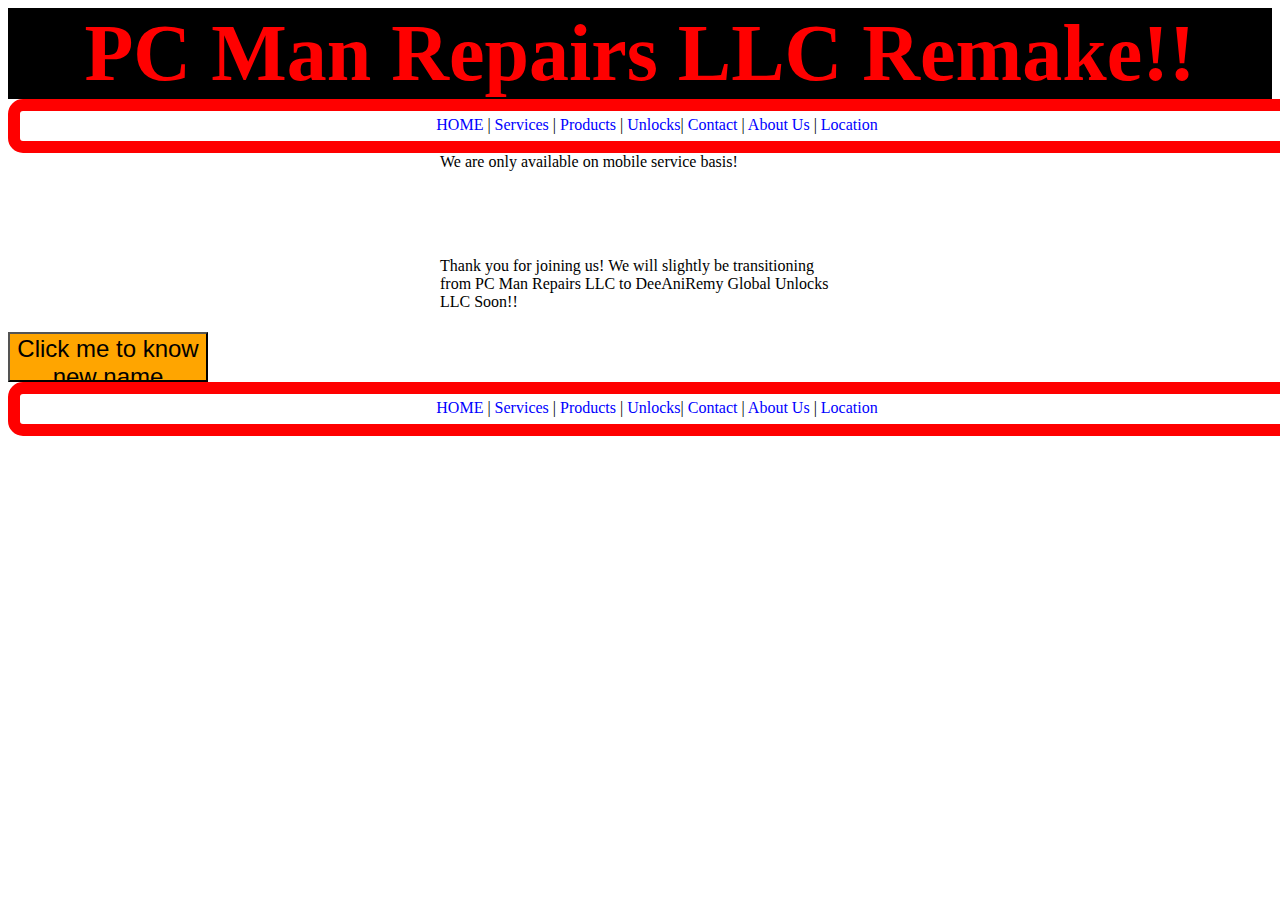
==== about.html @ ca7417ab "fixed product and unlock link" ====
<!DOCTYPE html>

<html>
	<head>
		<title>PC Man Repairs Remake
		</title>
		<link rel="stylesheet" href="css/styles.css" >
		<meta name="viewport" content="width=device-width, initial-scale=1.0">
		
		<script>
			function changeTitle() {
			var title = document.querySelector('#new_name');
			title.innerHTML = "<br>DeeAniRemy DAR Global Unlocks LLC!";
			}
		</script>
	</head>
	<body>
		<h1 id="new_name"> PC Man Repairs LLC Remake!! </h1>
			<div class="nav_bar"> 
				<a href="index.html">HOME </a >|
				<a href="services.html">Services </a >|
							<a href="product.html">Products </a >|
				<a href="unlock.html">Unlocks</a >|
				<a href="contact.html">Contact </a>|
				<a href="about.html">About Us </a>|
				<a href="location.html">Location</a>
			</div>
			<br>
			<div class="aboutMain">
					<p>We are only available on mobile service basis!</p><br>
					<br><br>
				<p >	Thank you for joining us! We will slightly 
					be transitioning from PC Man Repairs LLC to 
					DeeAniRemy Global Unlocks LLC Soon!!		</p>			<!--<img src="pics\2.jpg" alt="Cat" height="290" width="150" />
					<img src="pics\1.jpg" alt="Cat" height="290" width="150" />
					<img src="pics\3.jpg" alt="Cat" height="290" width="150" />
					<img src="cat.jpg" alt="Cat" height="50" width="30" />
					<img src="cat.jpg" alt="Cat" height="50" width="30" />*/ -->
					
					
			</div>
			
			<button onclick="changeTitle();"> Click me to know new name </button>
			<div id="footer">
			
			 
				<a href="index.html">HOME </a >|
				<a href="services.html">Services </a >|
							<a href="product.html">Products </a >|
				<a href="unlock.html">Unlocks</a >|
				<a href="contact.html">Contact </a>|
				<a href="about.html">About Us </a>|
				<a href="location.html">Location</a>
			
			</div>
		
	</body>


</html>
---- css/styles.css ----
body {
	background-color: white;
	color:black;
	
}

h1{
				color: red;
				text-align: center;
				font-size: 80px;
				background-color:black;
				margin:0;
			}
a{
				text-align: center;
				color: blue;
				text-decoration:none;
			} 
a:hover {
				background-color:Red;
				height:20px;
			}
a[href="pcmanremake.html"] {
			color:red;
}
			
.nav_bar{
				margin: auto;
				text-align:center;
				height:20px;
				float:left;
				width:100%;
				background-color:white;
				border:12px solid red; 
				border-radius: 15px;
			}
#footer {
				
			margin: auto;
				text-align:center;
				height:20px;
				float:left;
				width:100%;
				background-color:white;
				border:12px solid red; 
				border-radius: 15px;
}
			
img {
	box-shadow: 10px 10px 15px grey;
}
div {
		background-color: white;
		width: 400px; 
			
		padding: 5px; 
		margin:auto;
		
	
	
		float: inherit;
		
		}
		
		.footer{
			
			width:100%;
			height:40px;
			background-color: orange;
			text-align:center;
		}
 .hello_world{
	 text-align:center;
	 color:purple;
	 font-family:'caveat';
	 font-size:40px;
}
		table {
			
			border: 1px solid black;
			border-collapse; collapse;
		}
		td, th {
			
			border: 1px solid black;
			padding: 5px;
		}
		#foo {
			color:purple;
		}
		.baz {
			color: green;
		}
		.carusel {
			background-color:black;
			color:red;
			text-align:center;
		}
		button{
			width:200px;
			height:50px;
			font-size:24px;
			background-color: orange;
			
			float:left;
			clear:left;
			
		}
		button:hover {
			background-color: red;
		}
		#container {
			
			display: flex;
			flex-wrap: wrap;
			
		}
		#container > div {
			background-color: springgreen;
			font-size: 20px;
			margin: 20px;
			padding: 20px;
			width:200px;
		}
		#grid{
			background-color:green;
			display:grid;
			padding:20px;
			grid-column-gap: 20px;
			grid-row-gap:10px;
			grid-template-columns: 200px 200px auto;
		}
		
		.grid-item {
			
			background-color:white;
			font-size: 20px;
			padding:20px;
			text-align:center;
		}

#servMain, #servMain2 {
       width:200px;
       background-color: white;
       height:600px;
	   color:white;
	   border: 2px solid white;
	   float:left;
}
h2{
       text-decoration:none;
       Color:orange;
}
#aboutMain {
	background-color:green;
	height:400px;
	float:none;
}

.locMain{
	
	height:400px;
	background-color:purple;
	width:100%;
	margin-left:auto;
	margin-right:auto;
}
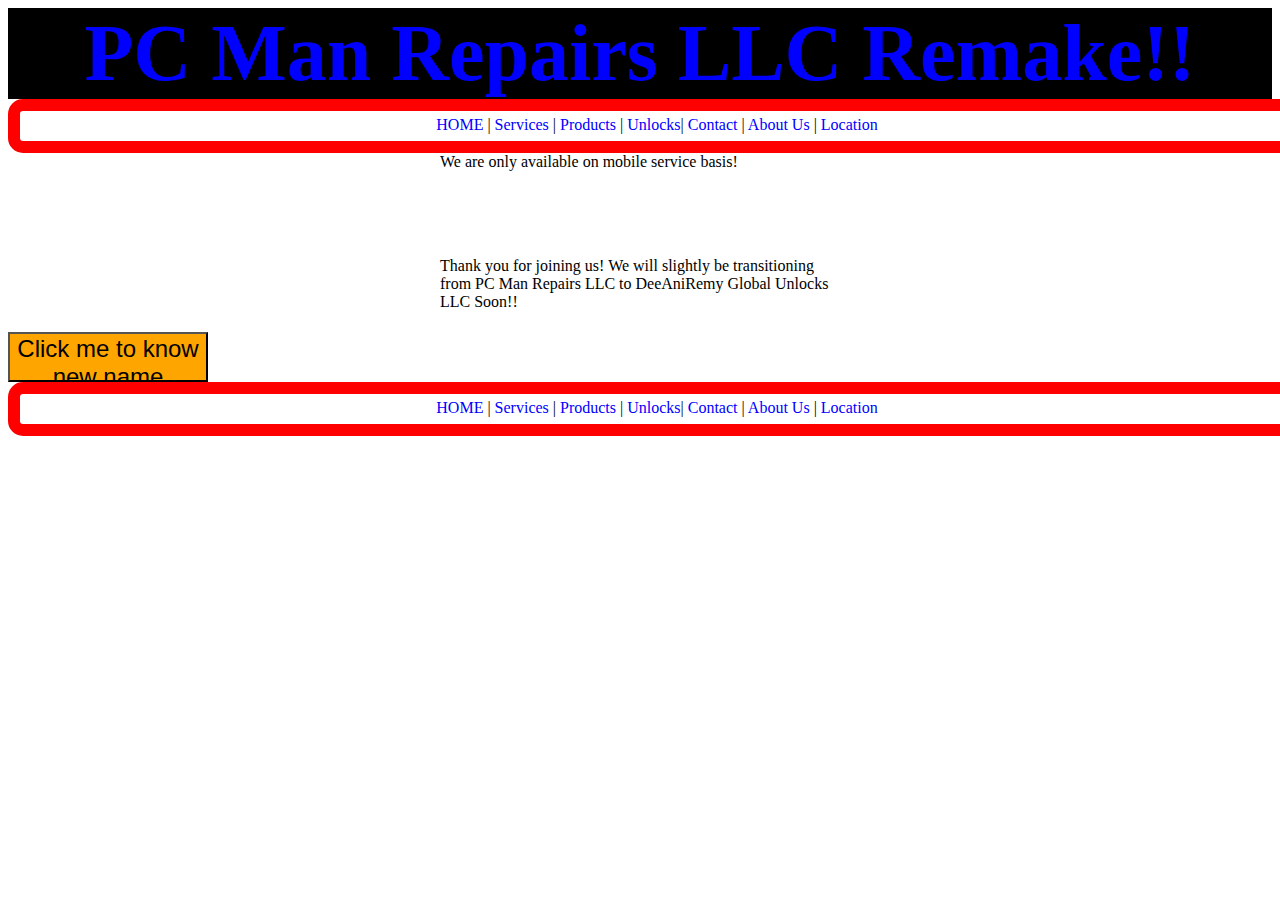
==== commit e9aecea2: "added link to title" ====
--- a/about.html
+++ b/about.html
@@ -10,12 +10,12 @@
 		<script>
 			function changeTitle() {
 			var title = document.querySelector('#new_name');
-			title.innerHTML = "<br>DeeAniRemy DAR Global Unlocks LLC!";
+			title.innerHTML = "DeeAniRemy 'DAR' Global Unlocks LLC!";
 			}
 		</script>
 	</head>
 	<body>
-		<h1 id="new_name"> PC Man Repairs LLC Remake!! </h1>
+		<h1 id="new_name"><a href="index.html" > PC Man Repairs LLC Remake!! </a></h1>
 			<div class="nav_bar"> 
 				<a href="index.html">HOME </a >|
 				<a href="services.html">Services </a >|
--- a/css/styles.css
+++ b/css/styles.css
@@ -164,4 +164,74 @@
 	width:100%;
 	margin-left:auto;
 	margin-right:auto;
+}
+
+h1{
+  text-align: center;
+}
+.form-style {
+  margin:10px auto;
+  width: 400px;
+  padding: 20px 12px 10px 20px;
+  font: 14px "Lucida Sans Unicode", "Lucida Grande", sans-serif;
+}
+.form-style td {
+  padding: 0;
+  display: block;
+  list-style: none;
+  margin: 10px 0 0 0;
+}
+.form-style label{
+  margin:0 0 3px 0;
+  padding:0px;
+  display:block;
+  font-weight: bold;
+}
+.form-style .required{
+  color:red;
+}
+.form-style input[type=submit], .form-style input[type=reset]{
+  background: #4eb5f1;
+  padding: 8px 15px 8px 15px;
+  border: none;
+  color: #fff;
+}
+.form-style input[type=submit]:hover, .form-style input[type=reset]:hover{
+  background: #4eb5f1;
+  box-shadow:none;
+  -moz-box-shadow:none;
+  -webkit-box-shadow:none;
+}
+.form-style .field-textarea{
+  height: 100px;
+}
+.form-style input[type=text], 
+.form-style input[type=email],
+textarea{
+  box-sizing: border-box;
+  -webkit-box-sizing: border-box;
+  -moz-box-sizing: border-box;
+  border:1px solid #BEBEBE;
+  padding: 7px;
+  margin:0px;
+  -webkit-transition: all 0.30s ease-in-out;
+  -moz-transition: all 0.30s ease-in-out;
+  -ms-transition: all 0.30s ease-in-out;
+  -o-transition: all 0.30s ease-in-out;
+  outline: none;  
+}
+.form-style .long{
+  width: 100%;
+}
+.form-style input[type=text]:focus, 
+.form-style input[type=email]:focus,
+.form-style textarea:focus{
+  -moz-box-shadow: 0 0 8px #88D5E9;
+  -webkit-box-shadow: 0 0 8px #88D5E9;
+  box-shadow: 0 0 8px #88D5E9;
+  border: 1px solid #88D5E9;
+}
+.error{
+  color: #D8000C;
+  background-color: #FFBABA;
 }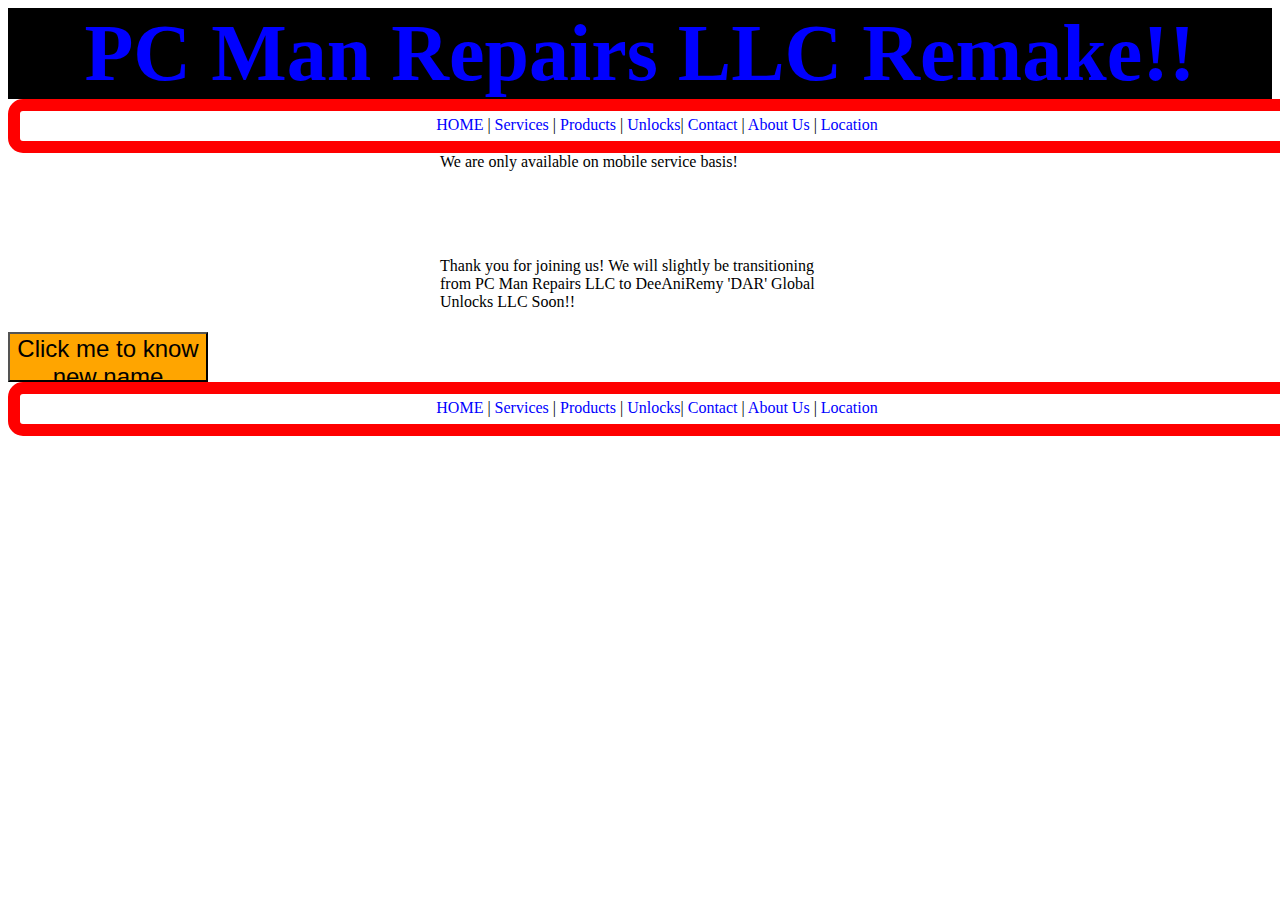
==== commit c6f0b15e: "sus sum" ====
--- a/about.html
+++ b/about.html
@@ -31,7 +31,7 @@
 					<br><br>
 				<p >	Thank you for joining us! We will slightly 
 					be transitioning from PC Man Repairs LLC to 
-					DeeAniRemy Global Unlocks LLC Soon!!		</p>			<!--<img src="pics\2.jpg" alt="Cat" height="290" width="150" />
+					DeeAniRemy 'DAR' Global Unlocks LLC Soon!!		</p>			<!--<img src="pics\2.jpg" alt="Cat" height="290" width="150" />
 					<img src="pics\1.jpg" alt="Cat" height="290" width="150" />
 					<img src="pics\3.jpg" alt="Cat" height="290" width="150" />
 					<img src="cat.jpg" alt="Cat" height="50" width="30" />
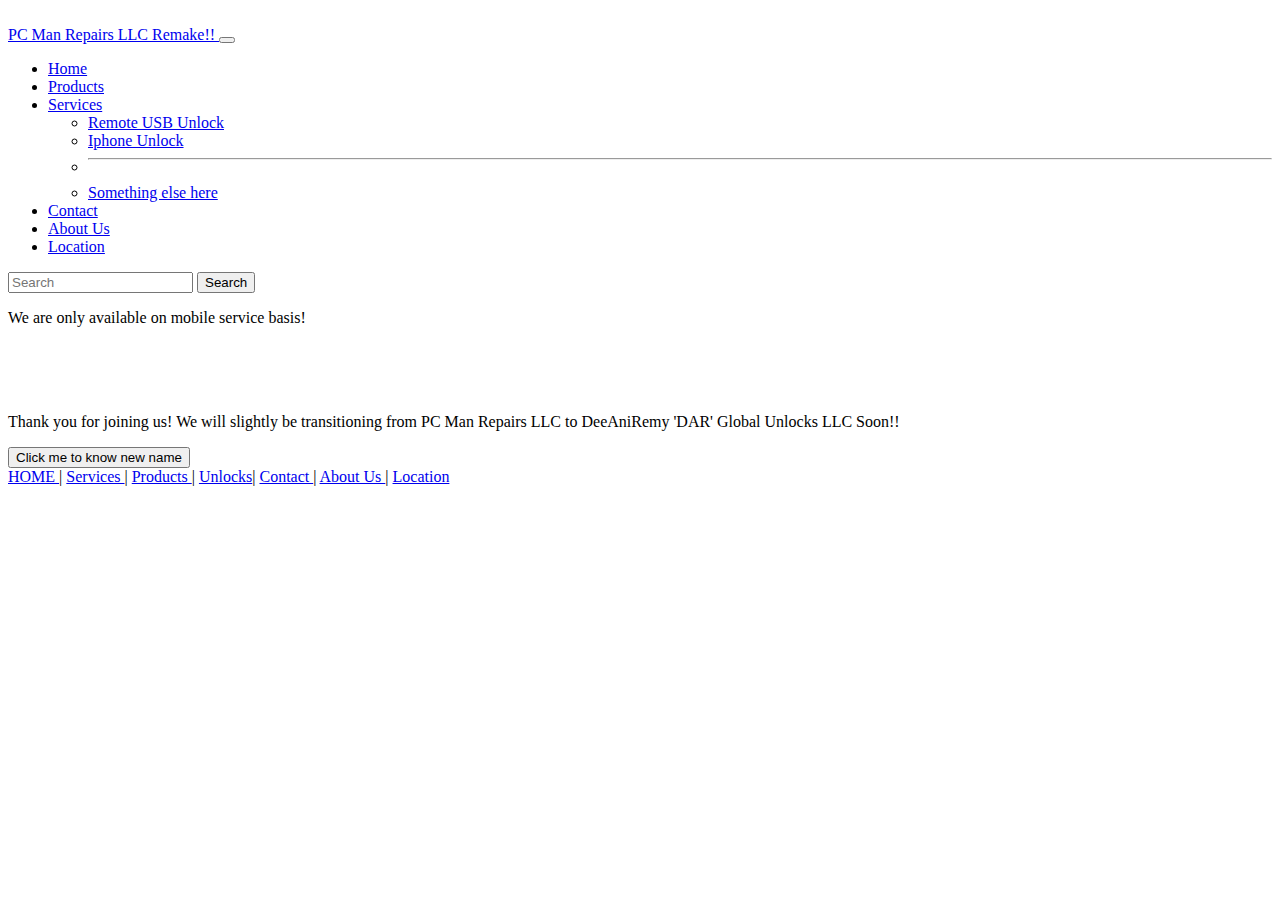
==== commit 19ad2343: "transformed into bootstap coding" ====
--- a/about.html
+++ b/about.html
@@ -4,9 +4,12 @@
 	<head>
 		<title>PC Man Repairs Remake
 		</title>
-		<link rel="stylesheet" href="css/styles.css" >
+		<!-- <link rel="stylesheet" href="css/styles.css" > -->
 		<meta name="viewport" content="width=device-width, initial-scale=1.0">
-		
+			  	<link href="https://cdn.jsdelivr.net/npm/bootstrap@5.2.1/dist/css/bootstrap.min.css" rel="stylesheet" integrity="sha384-iYQeCzEYFbKjA/T2uDLTpkwGzCiq6soy8tYaI1GyVh/UjpbCx/TYkiZhlZB6+fzT" crossorigin="anonymous">
+<script src="https://cdn.jsdelivr.net/npm/bootstrap@5.2.1/dist/js/bootstrap.bundle.min.js" integrity="sha384-u1OknCvxWvY5kfmNBILK2hRnQC3Pr17a+RTT6rIHI7NnikvbZlHgTPOOmMi466C8" crossorigin="anonymous"></script>
+				
+			
 		<script>
 			function changeTitle() {
 			var title = document.querySelector('#new_name');
@@ -15,7 +18,7 @@
 		</script>
 	</head>
 	<body>
-		<h1 id="new_name"><a href="index.html" > PC Man Repairs LLC Remake!! </a></h1>
+		<!-- <h1 id="new_name"><a href="index.html" > PC Man Repairs LLC Remake!! </a></h1>
 			<div class="nav_bar"> 
 				<a href="index.html">HOME </a >|
 				<a href="services.html">Services </a >|
@@ -24,8 +27,53 @@
 				<a href="contact.html">Contact </a>|
 				<a href="about.html">About Us </a>|
 				<a href="location.html">Location</a>
-			</div>
+			</div> -->
 			<br>
+			
+									<nav class="navbar navbar-expand-lg navbar-dark bg-dark">
+  <div class="container-fluid">
+    <a class="navbar-brand text-danger fw-bold fs-2" href="index.html">PC Man Repairs LLC Remake!! </a>
+    <button class="navbar-toggler text-white" type="button" data-bs-toggle="collapse" data-bs-target="#navbarSupportedContent" aria-controls="navbarSupportedContent" aria-expanded="false" aria-label="Toggle navigation">
+      <span class="navbar-toggler-icon"></span>
+    </button>
+    <div class="collapse navbar-collapse text-white" id="navbarSupportedContent">
+      <ul class="navbar-nav me-auto mb-2 mb-lg-0">
+        <li class="nav-item">
+          <a class="nav-link active" aria-current="page" href="index.html">Home</a>
+        </li>
+        <li class="nav-item">
+          <a class="nav-link" href="product.html">Products</a>
+        </li>
+        <li class="nav-item dropdown">
+          <a class="nav-link dropdown-toggle" href="#" role="button" data-bs-toggle="dropdown" aria-expanded="false">
+            Services
+          </a>
+          <ul class="dropdown-menu">
+            <li><a class="dropdown-item" href="services.html">Remote USB Unlock</a></li>
+            <li><a class="dropdown-item" href="unlock.html">Iphone Unlock</a></li>
+            <li><hr class="dropdown-divider"></li>
+            <li><a class="dropdown-item" href="#">Something else here</a></li>
+          </ul>
+        </li>
+        <li class="nav-item">
+          <a class="nav-link" href="contact.html">Contact</a>
+        </li>
+		<li class="nav-item">
+          <a class="nav-link" href="about.html">About Us</a>
+        </li>
+		<li class="nav-item">
+          <a class="nav-link" href="location.html">Location</a>
+        </li>
+      </ul>
+      <form class="d-flex" role="search">
+        <input class="form-control me-2" type="search" placeholder="Search" aria-label="Search">
+        <button class="btn btn-primary" type="submit">Search</button>
+      </form>
+    </div>
+  </div>
+</nav>
+			
+			
 			<div class="aboutMain">
 					<p>We are only available on mobile service basis!</p><br>
 					<br><br>
--- a/css/styles.css
+++ b/css/styles.css
@@ -234,4 +234,26 @@
 .error{
   color: #D8000C;
   background-color: #FFBABA;
-}+}
+
+.homeCont{
+	width:24%;
+	/* height: 200px; */
+	background-color:white;
+	border: 1px solid red;
+	
+	float:left;
+	padding:15px;
+	margin-left:1%;
+	margin-right:1%;
+	margin-bottom:2%;
+	
+}
+.homeCont h3 {
+	color:red;
+	text-align:center;
+}
+.homeCont h4{
+	text-align:left;
+	color:black;
+}
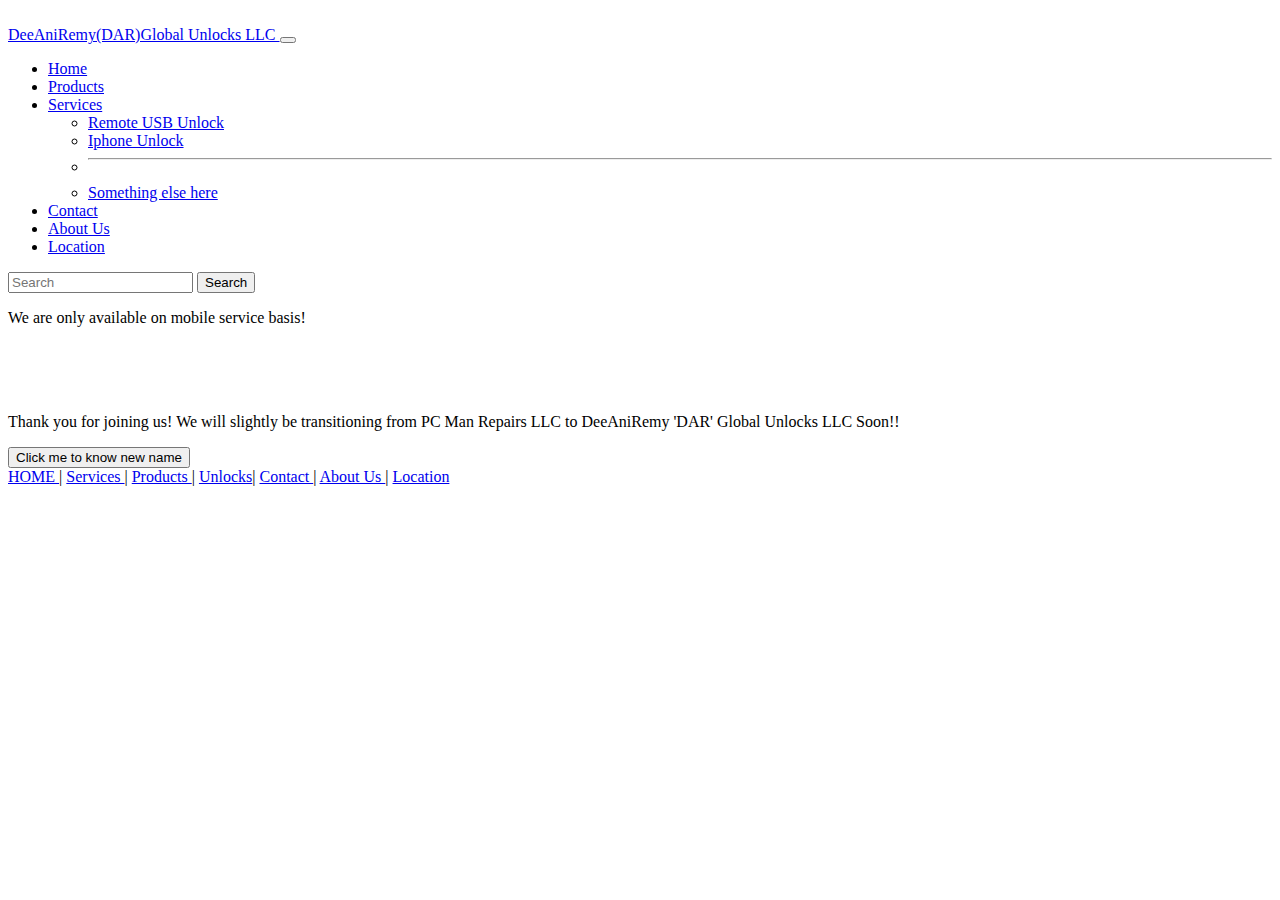
==== commit 53cd4cff: "added stuff" ====
--- a/about.html
+++ b/about.html
@@ -2,14 +2,30 @@
 
 <html>
 	<head>
-		<title>PC Man Repairs Remake
+		<title>DeeAniRemy(DAR)Global Unlocks LLC
 		</title>
 		<!-- <link rel="stylesheet" href="css/styles.css" > -->
 		<meta name="viewport" content="width=device-width, initial-scale=1.0">
 			  	<link href="https://cdn.jsdelivr.net/npm/bootstrap@5.2.1/dist/css/bootstrap.min.css" rel="stylesheet" integrity="sha384-iYQeCzEYFbKjA/T2uDLTpkwGzCiq6soy8tYaI1GyVh/UjpbCx/TYkiZhlZB6+fzT" crossorigin="anonymous">
 <script src="https://cdn.jsdelivr.net/npm/bootstrap@5.2.1/dist/js/bootstrap.bundle.min.js" integrity="sha384-u1OknCvxWvY5kfmNBILK2hRnQC3Pr17a+RTT6rIHI7NnikvbZlHgTPOOmMi466C8" crossorigin="anonymous"></script>
 				
-			
+				<style>
+			.
+	 
+	 
+	 #footer {
+	 width:100%;
+	 height:75px;
+	 background-color:black;
+	 float:left;
+	 text-align:center;
+	 padding:2%;
+	 text-decoration:none;
+	 
+	 
+	 }
+
+		</style>
 		<script>
 			function changeTitle() {
 			var title = document.querySelector('#new_name');
@@ -32,7 +48,7 @@
 			
 									<nav class="navbar navbar-expand-lg navbar-dark bg-dark">
   <div class="container-fluid">
-    <a class="navbar-brand text-danger fw-bold fs-2" href="index.html">PC Man Repairs LLC Remake!! </a>
+    <a class="navbar-brand text-danger fw-bold fs-2" href="index.html">DeeAniRemy(DAR)Global Unlocks LLC </a>
     <button class="navbar-toggler text-white" type="button" data-bs-toggle="collapse" data-bs-target="#navbarSupportedContent" aria-controls="navbarSupportedContent" aria-expanded="false" aria-label="Toggle navigation">
       <span class="navbar-toggler-icon"></span>
     </button>
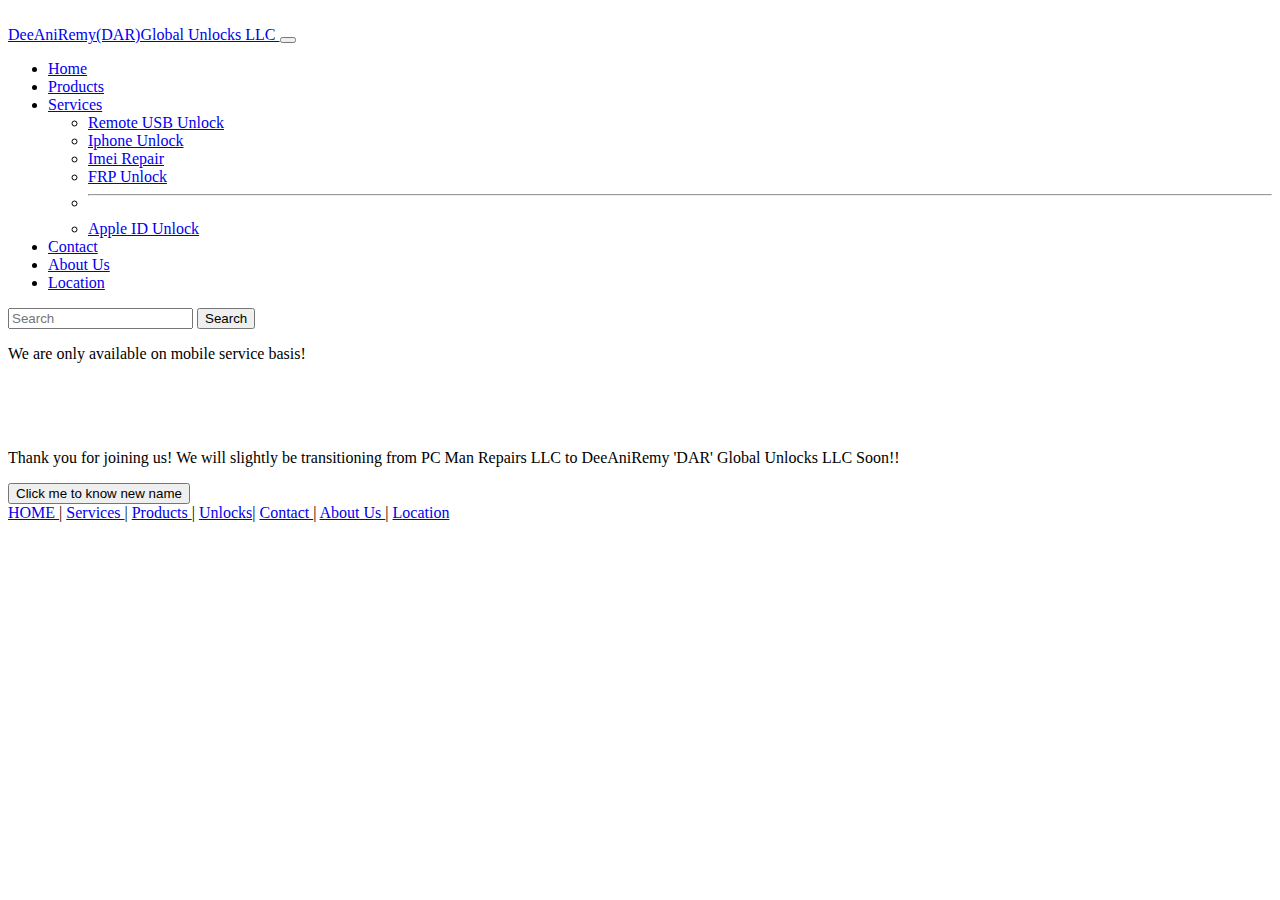
==== commit ab2f172b: "added new nav items" ====
--- a/about.html
+++ b/about.html
@@ -64,11 +64,13 @@
           <a class="nav-link dropdown-toggle" href="#" role="button" data-bs-toggle="dropdown" aria-expanded="false">
             Services
           </a>
-          <ul class="dropdown-menu">
+         <ul class="dropdown-menu">
             <li><a class="dropdown-item" href="services.html">Remote USB Unlock</a></li>
             <li><a class="dropdown-item" href="unlock.html">Iphone Unlock</a></li>
+			    <li><a class="dropdown-item" href="services.html">Imei Repair</a></li>
+				    <li><a class="dropdown-item" href="services.html">FRP Unlock</a></li>
             <li><hr class="dropdown-divider"></li>
-            <li><a class="dropdown-item" href="#">Something else here</a></li>
+            <li><a class="dropdown-item" href="services.html">Apple ID Unlock</a></li>
           </ul>
         </li>
         <li class="nav-item">
